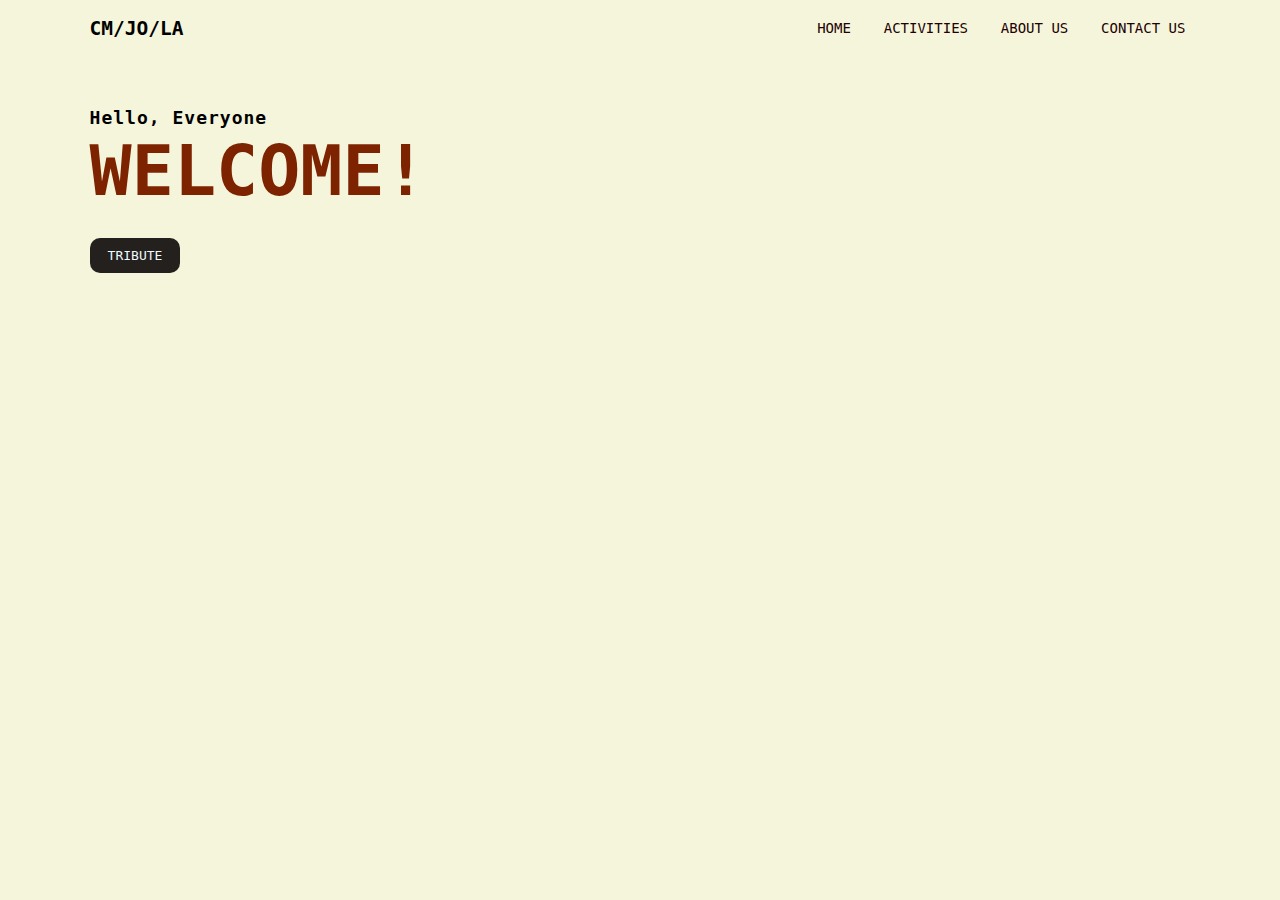
==== index.html @ 00ee35b6 "Add files via upload" ====
<!DOCTYPE html>
<html lang="en">
<head> 
    <meta charset="UTF-8">
    <meta http-equiv="X-UA-Compatible" content="IE=edge">
    <meta name="viewport" content="width=device-width, initial-scale=1.0">  
    <title>PORTFOLIO</title>
    <link rel="stylesheet" href="style.css">
</head>
<body>
    
    <div class="main">
        <div class="cristal"> 
          <h2>CM/JO/LA</h2>

          <ul>
    
            <li><a href="">HOME</a></li>
            <li><a href="activities.html">ACTIVITIES</a></li>
            <li><a href="aboutus.html">ABOUT US</a></li>
            <li><a href="contactus.html">CONTACT US</a></li>
      
          </ul>
        </div>

        <div class="info">
            <h3>Hello, Everyone<span></span></h3>
            <h1>WELCOME!</h1>
            <h3></h3>
                  <a href="">TRIBUTE</a>
        

         

         
    </div>

    
       </div>

 
     
</body>
</html>
---- style.css ----
*{
    margin: 0;
    padding: 0;
}

.main{
    width: 100%;
    background-color: beige;
    background-size: cover;
    height: 100vh;
    position: relative;
    font-family: sans-serif;
    
}

.cristal{
    width: 86%;
    display: flex;
    margin: auto;
    padding: 15px 0;
    align-items: center;
    justify-content: space-between;
}

 
ul li{
    list-style: none;
    display: inline-block;
    padding: 5px 5px;
    margin-left: 15px;

}

ul li a{
    font-size: 14px;
    font-weight: initial;
    text-decoration: none;
    color: rgb(34, 0, 0);
    margin-top: -3%;
    transition: .4s ease;

}

ul li a:hover{
    color: rgb(233, 157, 117);
}

.info{
    margin-left: 7%;
    margin-top: 6%;
}

.info h1{
    font-size: 70px;
    color: rgb(125, 35, 0);
}

.info h3{
    font-size: 18px;
    letter-spacing: 1px;
    line-height: 24px;
}

.info span{
    color: white;
}

.info a{
    text-decoration: none;
    color: aliceblue;
    background:  rgb(36,32,30);
    margin: 26px 0;
    padding: 10px 18px;
    border-radius: 10px;
    display: inline-block;
    transition: .4s ease;
}

.info a:hover{
    background: rgb(125, 35, 0);
}






:root{
	
	--whites:#f4f7ff;
	--black:black;
	--white:#f4f7ff;
	--gray:#d8dce4;

}
*{
	margin: 0px;
	padding: 0px;
	box-sizing: border-box;
	font-family: monospace;
}
body{
	background: var(--bgcolor);
}
.resume{
	width: 800px;
	height: 1000px;
	margin: 100px auto;
	background: var(--white);
	box-shadow: 5px 21px 20px 20px #3d3f4238;
}
.left-section{
	background: var(--black);
	width: 250px;
	height: 1000px;
	float: left;
}
.profile{
	overflow: hidden;
	position: relative;
}
.blue-box{
    width: 257px;
    height: 407px;
    background: var(--blue);
    margin-left: -100px;
    transform: rotateZ(48deg);
    margin-top: -178px;
    
}
.profile-img{
	    position: absolute;
    z-index: 9;
    width: 120px;
    height: 120px;
    transform: translate(-50%, -50%);
    left: 50%;
    top: 50%;
    border-radius: 50%;
    border: 3px solid var(--gray);
}
.name{
    color: var(--gray);
    text-align: center;
    margin-top: -34px;
    font-size: 30px;
    letter-spacing: 2px;
    font-weight: 400;
    text-transform: uppercase;
}

.talll{
	width: 180px;
    margin: 0 auto;
    text-align: center;
    padding: 7px;
    
    color: var(--gray);
    margin-top: 11px;
    text-transform: uppercase;
}
.info{
	margin-top: 50px;
}
.heading{
	width: 180px;
    margin: 0 auto;
    padding: 2px;
    
   
    color: var(--gray);
    margin-top: 11px;
    text-transform: uppercase;
    font-size: 18px;
}
.p1{
	color: var(--gray);
	width: 184px;
	margin: 0 auto;
	margin-top: 25px;
	font-size: 15px;
    line-height: 14px;
}
.p1 span{
	font-size: 12px;
}

.right-section{
	padding: 40px 30px;
    background: var(--white);
    width: 68%;
    float: left;
    height: 1000px;
}
.timeline{
    font-size: 28px;
    
}



body{
    background: whitesmoke;
   }
   .img1{
       width: 150px;
       height: 150px;
   }
   .img2{
       width: 150px;
       height: 150px;
   }
   .img3{
       width: 150px;
       height: 150px;
   }
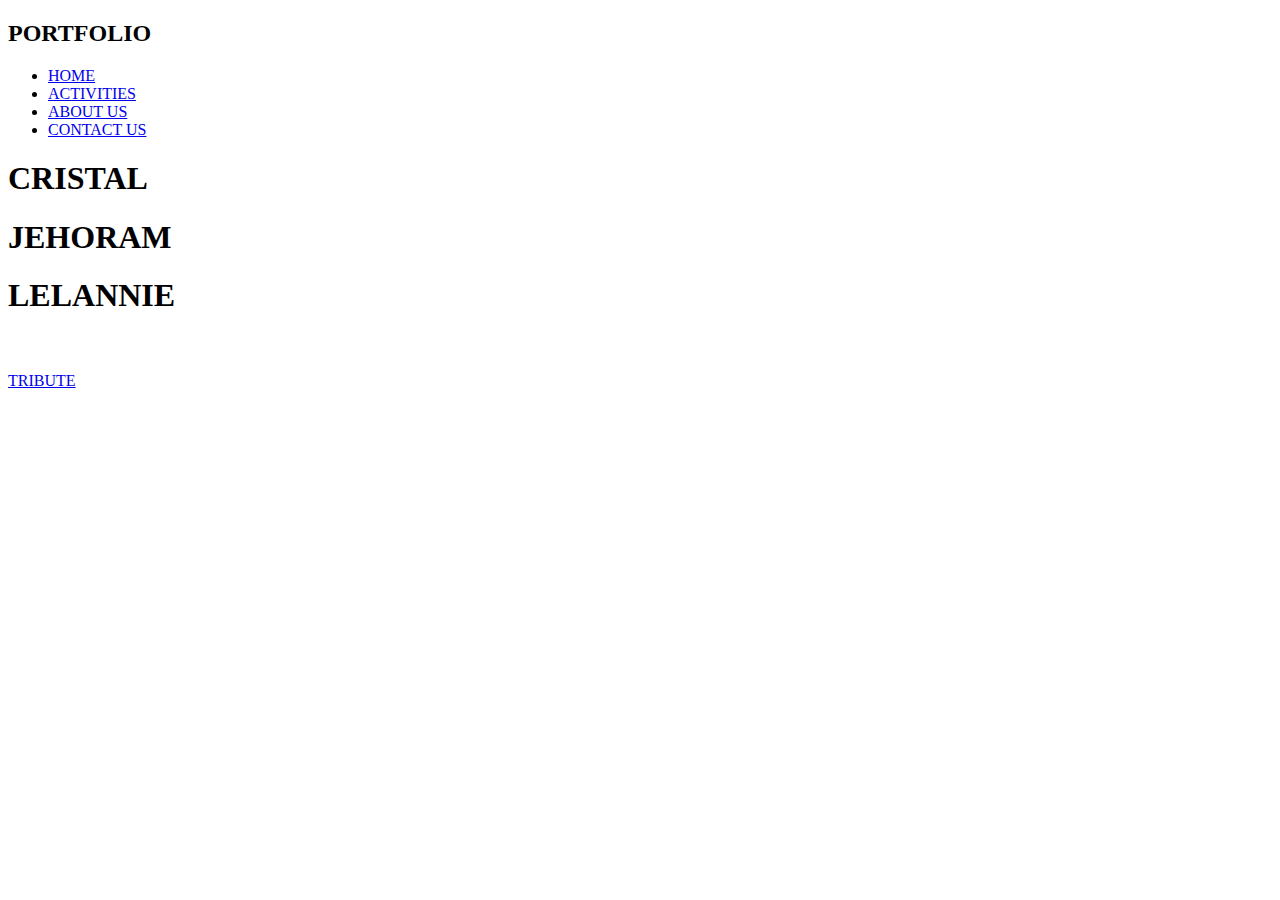
==== commit d0f6bca5: "Add files via upload" ====
--- a/index.html
+++ b/index.html
@@ -5,29 +5,35 @@
     <meta http-equiv="X-UA-Compatible" content="IE=edge">
     <meta name="viewport" content="width=device-width, initial-scale=1.0">  
     <title>PORTFOLIO</title>
-    <link rel="stylesheet" href="style.css">
+    <link rel="stylesheet" href="css/style.css">
 </head>
 <body>
-    
-    <div class="main">
-        <div class="cristal"> 
-          <h2>CM/JO/LA</h2>
 
+    <div class="home-page">
+        <div class="logo"> 
+          <h2> <span>PORT</span><span1>FOLIO</span1></h2>
+        
           <ul>
     
-            <li><a href="">HOME</a></li>
+            <li><a href="index.html" class="active">HOME</a></li>
             <li><a href="activities.html">ACTIVITIES</a></li>
             <li><a href="aboutus.html">ABOUT US</a></li>
-            <li><a href="contactus.html">CONTACT US</a></li>
+            <li><a href="contact.html">CONTACT US</a></li>
       
           </ul>
         </div>
 
-        <div class="info">
-            <h3>Hello, Everyone<span></span></h3>
-            <h1>WELCOME!</h1>
+        <div class="text">
+        
+            <h1> <span2>CRI</span2><span1>STAL</span1></h1>
+            <h1> <span2>JEHO</span2><span1>RAM</span1></h1>
+            <h1> <span2>LELAN</span2><span1>NIE</span1></h1>
             <h3></h3>
-                  <a href="">TRIBUTE</a>
+            <br>
+            <br>
+                  <a href="tribute.html">TRIBUTE</a>
+
+
         
 
          
